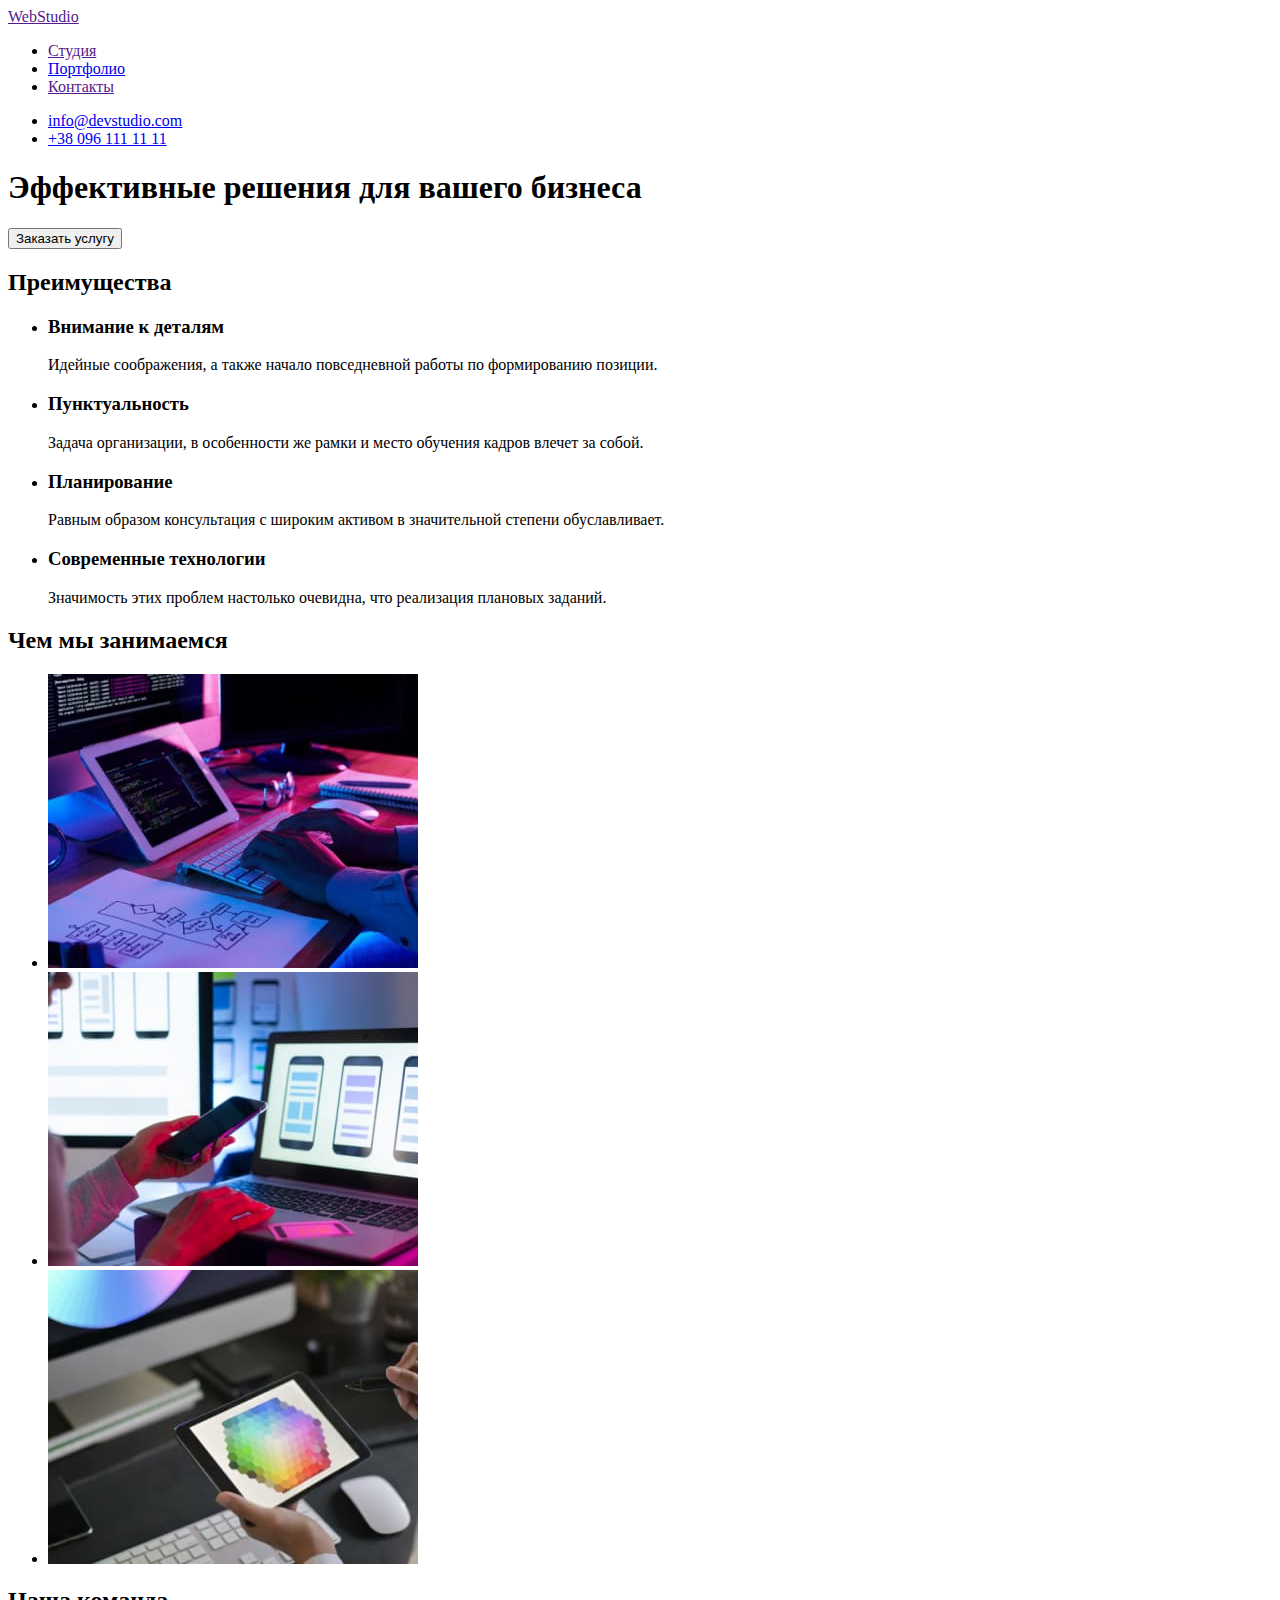
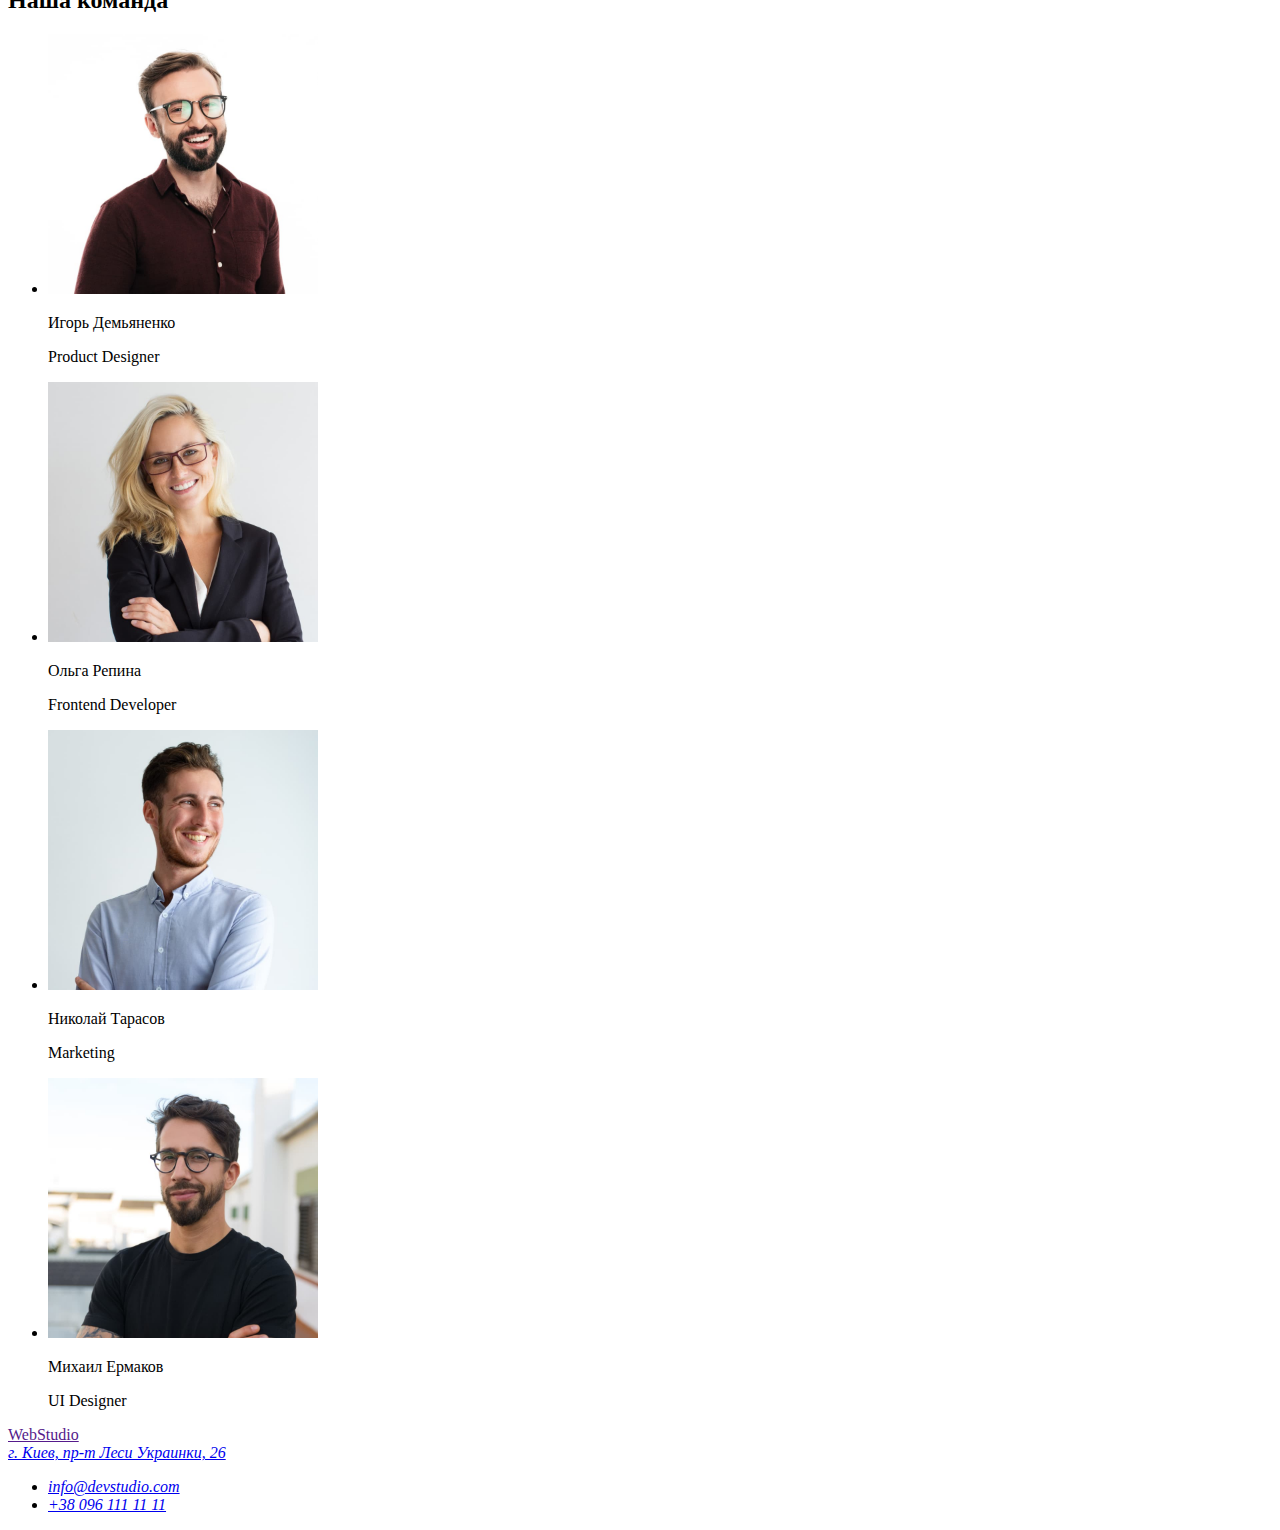
==== index.html @ e0babcfe "разметка портфолио" ====
<!DOCTYPE html>
<html lang="ru">
<head>
    <meta charset="UTF-8">
    <meta http-equiv="X-UA-Compatible" content="IE=edge">
    <meta name="viewport" content="width=device-width, initial-scale=1.0">
    <title>Document</title>
    <link rel="stylesheet" href="./css/styles.css">
</head>
<body>
    <header>
        <nav>
        <a href="" lang="en">WebStudio</a>
            <ul>
                <li><a href="">Студия</a></li>
                <li><a href="./portfolio.html">Портфолио</a></li>
                <li><a href="">Контакты</a></li>
            </ul>
        </nav>
        <ul>
            <li><a href="mailto:info@devstudio.com">info@devstudio.com</a></li>
            <li><a href="tel:+380961111111">+38 096 111 11 11</a></li>
        </ul>
    </header>
    <main>
        <section>
            <h1>Эффективные решения для вашего бизнеса</h1>
            <button type="button">Заказать услугу</button>
        </section>
        <section>
<!--Скрыть заголовок-->
            <h2>Преимущества</h2>
            <ul>
                <li>
                    <h3>Внимание к деталям</h3>
                    <p>Идейные соображения, а также начало повседневной работы по формированию позиции.</p>
                </li>
                <li>
                    <h3>Пунктуальность</h3>
                    <p>Задача организации, в особенности же рамки и место обучения кадров влечет за собой.</p>
                </li>
                <li>
                    <h3>Планирование</h3>
                    <p>Равным образом консультация с широким активом в значительной степени обуславливает.</p>
                </li>
                <li>
                    <h3>Современные технологии</h3>
                    <p>Значимость этих проблем настолько очевидна, что реализация плановых заданий.</p>
                </li>
            </ul>
        </section>
        <section>
            <h2>Чем мы занимаемся</h2>
            <ul>
                <li><img src="images/box1.jpg" alt="Человек печатает на клавиатуре" width="370" height="294"></li>
                <li><img src="images/box2.jpg" alt="Смартфон и ноутбук" width="370" height="294"></li>
                <li><img src="images/box3.jpg" alt="Палитра цветов" width="370" height="294"></li>
            </ul>
        </section>
        <section>
            <h2>Наша команда</h2>
            <ul>
                <li>
                    <img src="images/photo1.jpg" alt="фото Игоря Демьяненко" width="270" height="260">
                    <p>Игорь Демьяненко</p>
                    <p lang="en">Product Designer</p>
                </li>
                <li>
                    <img src="images/photo2.jpg" alt="фото Ольги Репиной" width="270" height="260">
                    <p>Ольга Репина</p>
                    <p lang="en">Frontend Developer</p>
                </li>
                <li>
                    <img src="images/photo3.jpg" alt="фото Николая Тарасова" width="270" height="260">
                    <p>Николай Тарасов</p>
                    <p lang="en">Marketing</p>
                </li>
                <li>
                    <img src="images/photo4.jpg" alt="фото Михаила Ермакова" width="270" height="260">
                    <p>Михаил Ермаков</p>
                    <p lang="en">UI Designer</p>
                </li>
            </ul>
        </section>
    </main>
    <footer>
        <a href="" lang="en">WebStudio</a>
        <address> 
            <a href="https://goo.gl/maps/5iMmkAFJoWgHCpp79" target="_blank">г. Киев, пр-т Леси Украинки, 26</a>  
            <ul>
                <li><a href="mailto:info@devstudio.com">info@devstudio.com</a></li>
                <li><a href="tel:+380961111111">+38 096 111 11 11</a></li>
            </ul>
        </address>
    </footer>
</body>
</html>
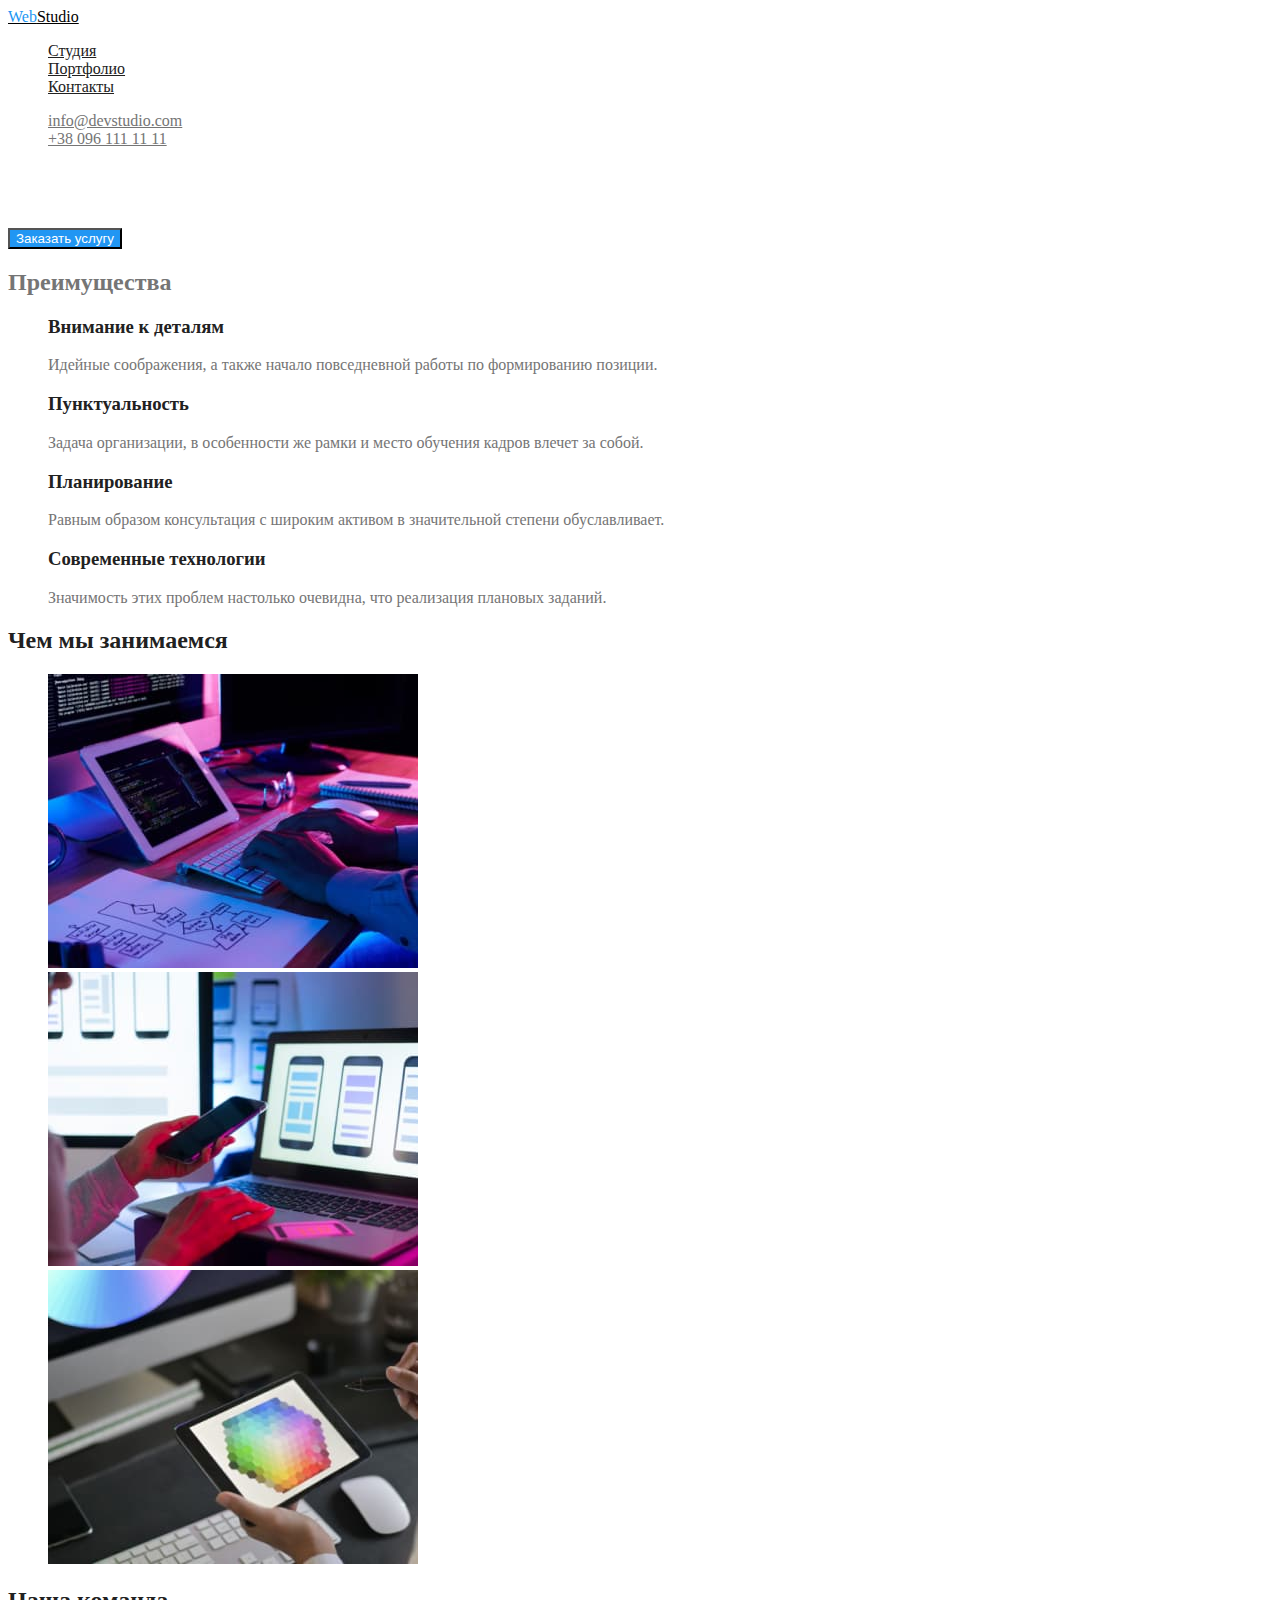
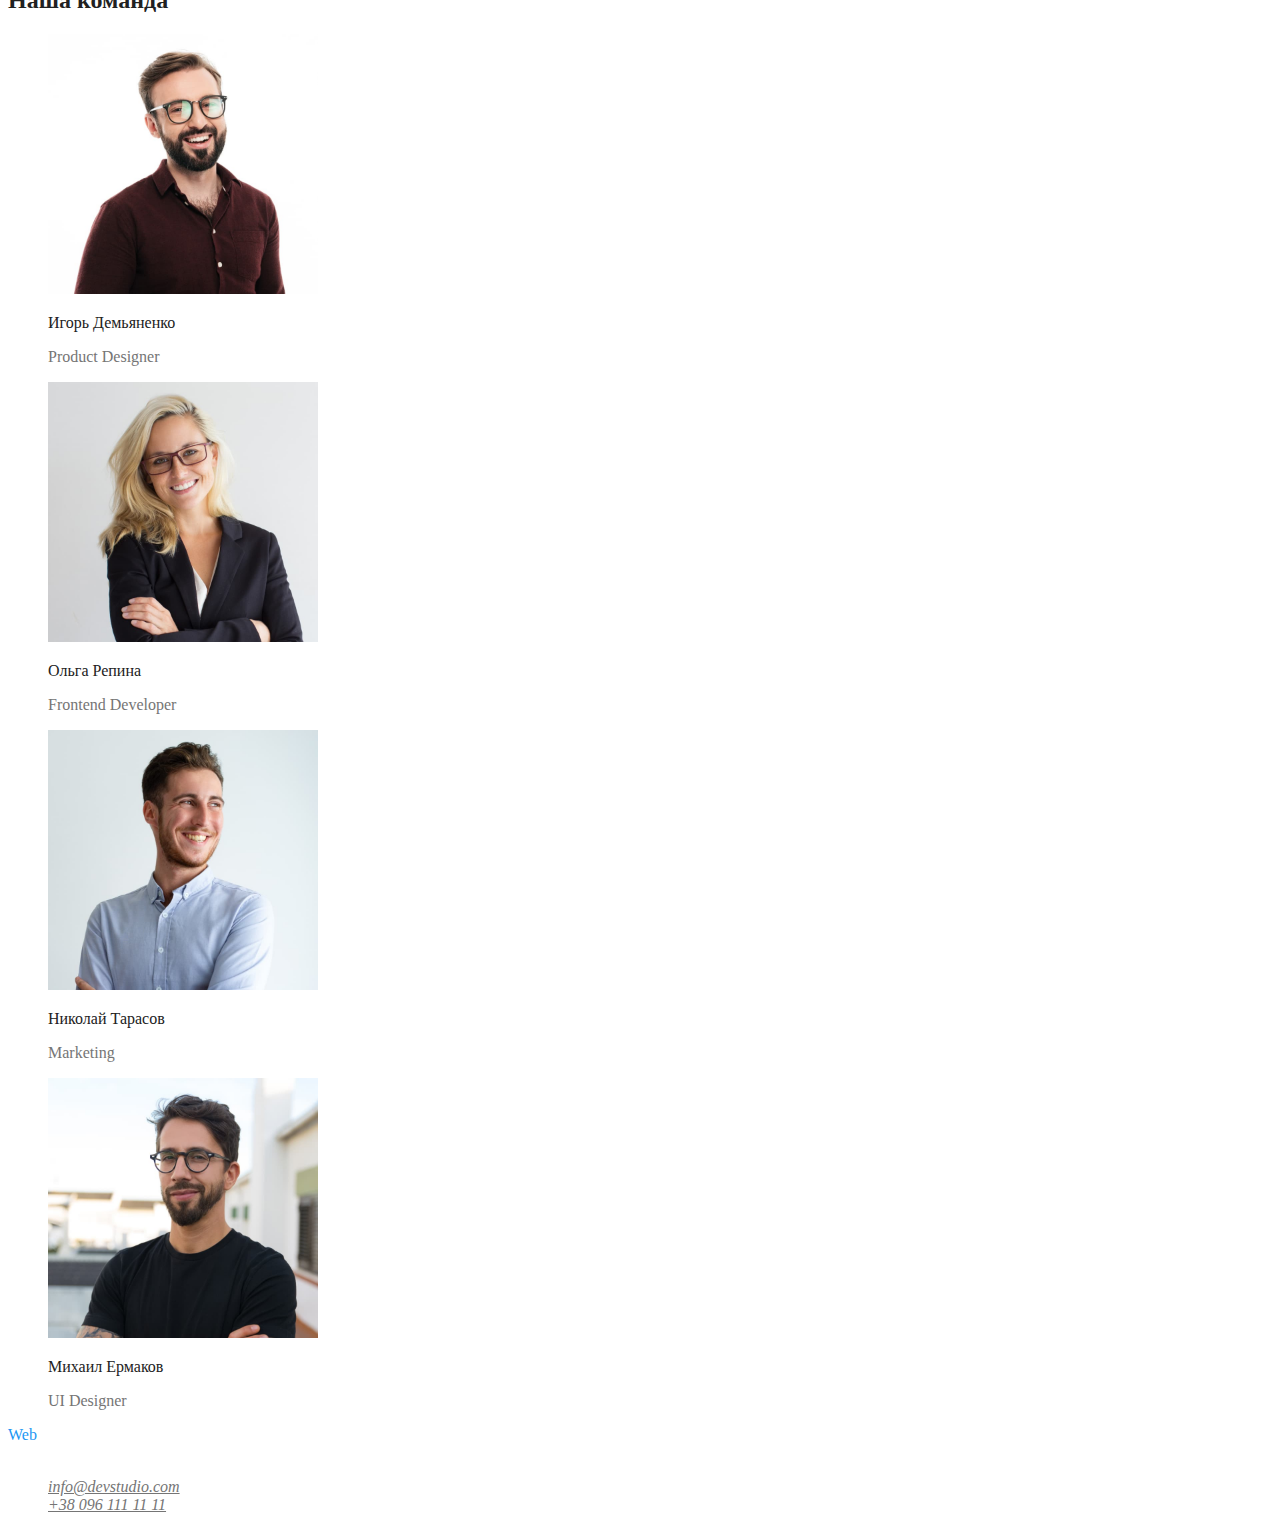
==== commit ec996025: "Добавляет цвета на основную страницу" ====
--- a/index.html
+++ b/index.html
@@ -10,84 +10,84 @@
 <body>
     <header>
         <nav>
-        <a href="" lang="en">WebStudio</a>
-            <ul>
-                <li><a href="">Студия</a></li>
-                <li><a href="./portfolio.html">Портфолио</a></li>
-                <li><a href="">Контакты</a></li>
+        <a href="" lang="en" class="logo"> <span class="accent-logo">Web</span>Studio</a>
+            <ul class="site-nav">
+                <li class="link"><a href="">Студия</a></li>
+                <li class="link"><a href="./portfolio.html">Портфолио</a></li>
+                <li class="link"><a href="">Контакты</a></li>
             </ul>
         </nav>
-        <ul>
+        <ul class="auth-nav">
             <li><a href="mailto:info@devstudio.com">info@devstudio.com</a></li>
             <li><a href="tel:+380961111111">+38 096 111 11 11</a></li>
         </ul>
     </header>
     <main>
         <section>
-            <h1>Эффективные решения для вашего бизнеса</h1>
-            <button type="button">Заказать услугу</button>
+            <h1 class="title">Эффективные решения для вашего бизнеса</h1>
+            <button type="button" class="button">Заказать услугу</button>
         </section>
         <section>
 <!--Скрыть заголовок-->
-            <h2>Преимущества</h2>
-            <ul>
+            <h2 >Преимущества</h2>
+            <ul class="advantage-list">
                 <li>
-                    <h3>Внимание к деталям</h3>
+                    <h3 class="advantage-list-title">Внимание к деталям</h3>
                     <p>Идейные соображения, а также начало повседневной работы по формированию позиции.</p>
                 </li>
                 <li>
-                    <h3>Пунктуальность</h3>
+                    <h3 class="advantage-list-title">Пунктуальность</h3>
                     <p>Задача организации, в особенности же рамки и место обучения кадров влечет за собой.</p>
                 </li>
                 <li>
-                    <h3>Планирование</h3>
+                    <h3 class="advantage-list-title">Планирование</h3>
                     <p>Равным образом консультация с широким активом в значительной степени обуславливает.</p>
                 </li>
                 <li>
-                    <h3>Современные технологии</h3>
+                    <h3 class="advantage-list-title">Современные технологии</h3>
                     <p>Значимость этих проблем настолько очевидна, что реализация плановых заданий.</p>
                 </li>
             </ul>
         </section>
         <section>
-            <h2>Чем мы занимаемся</h2>
-            <ul>
+            <h2 class="work">Чем мы занимаемся</h2>
+            <ul class="work-list">
                 <li><img src="images/box1.jpg" alt="Человек печатает на клавиатуре" width="370" height="294"></li>
                 <li><img src="images/box2.jpg" alt="Смартфон и ноутбук" width="370" height="294"></li>
                 <li><img src="images/box3.jpg" alt="Палитра цветов" width="370" height="294"></li>
             </ul>
         </section>
         <section>
-            <h2>Наша команда</h2>
-            <ul>
+            <h2 class="team">Наша команда</h2>
+            <ul class="team-list">
                 <li>
                     <img src="images/photo1.jpg" alt="фото Игоря Демьяненко" width="270" height="260">
-                    <p>Игорь Демьяненко</p>
+                    <p class="team-list-title">Игорь Демьяненко</p>
                     <p lang="en">Product Designer</p>
                 </li>
                 <li>
                     <img src="images/photo2.jpg" alt="фото Ольги Репиной" width="270" height="260">
-                    <p>Ольга Репина</p>
+                    <p class="team-list-title">Ольга Репина</p>
                     <p lang="en">Frontend Developer</p>
                 </li>
                 <li>
                     <img src="images/photo3.jpg" alt="фото Николая Тарасова" width="270" height="260">
-                    <p>Николай Тарасов</p>
+                    <p class="team-list-title">Николай Тарасов</p>
                     <p lang="en">Marketing</p>
                 </li>
                 <li>
                     <img src="images/photo4.jpg" alt="фото Михаила Ермакова" width="270" height="260">
-                    <p>Михаил Ермаков</p>
+                    <p class="team-list-title">Михаил Ермаков</p>
                     <p lang="en">UI Designer</p>
                 </li>
             </ul>
         </section>
     </main>
     <footer>
-        <a href="" lang="en">WebStudio</a>
+        <a href="" lang="en" class="logo-footer"> <span class="accent-logo">Web</span>Studio</a>
         <address> 
-            <a href="https://goo.gl/maps/5iMmkAFJoWgHCpp79" target="_blank">г. Киев, пр-т Леси Украинки, 26</a>  
-            <ul>
+            <a href="https://goo.gl/maps/5iMmkAFJoWgHCpp79" target="_blank" class="address">г. Киев, пр-т Леси Украинки, 26</a>  
+            <ul class="address-list">
                 <li><a href="mailto:info@devstudio.com">info@devstudio.com</a></li>
                 <li><a href="tel:+380961111111">+38 096 111 11 11</a></li>
             </ul>
--- a/css/styles.css
+++ b/css/styles.css
@@ -0,0 +1,84 @@
+:root {
+  --primary-text-color: #757575;
+  --title-text-color: #212121;
+  --accent-color: #2196f3;
+  --white-color: #ffffff;
+  --grey-color: rgba(255, 255, 255, 0, 6);
+}
+
+body {
+  color: var(--primary-text-color);
+}
+
+/*logo*/
+.logo {
+  color: black;
+}
+.accent-logo {
+  color: var(--accent-color);
+}
+
+/*navigation*/
+.site-nav a {
+  color: var(--title-text-color);
+}
+.site-nav a:hover,
+.site-nav a:focus {
+  color: var(--accent-color);
+}
+
+.auth-nav a {
+  color: var(--primary-text-color);
+}
+
+.auth-nav a:hover,
+.auth-nav a:focus {
+  color: var(--accent-color);
+}
+.site-nav,
+.auth-nav,
+.advantage-list,
+.work-list,
+.team-list,
+.address-list {
+  list-style: none;
+}
+
+/*title*/
+.title {
+  color: var(--white-color);
+}
+
+.button {
+  color: var(--white-color);
+  background-color: var(--accent-color);
+}
+
+/*advantages*/
+.advantage-list-title {
+  color: var(--title-text-color);
+}
+
+/*work*/
+.work,
+.team {
+  color: var(--title-text-color);
+}
+
+/*team*/
+.team-list-title {
+  color: var(--title-text-color);
+}
+
+/*footer*/
+.address {
+  color: var(--white-color);
+}
+
+.address-list a {
+  color: var(--grey-color);
+}
+
+.logo-footer {
+  color: var(--white-color);
+}
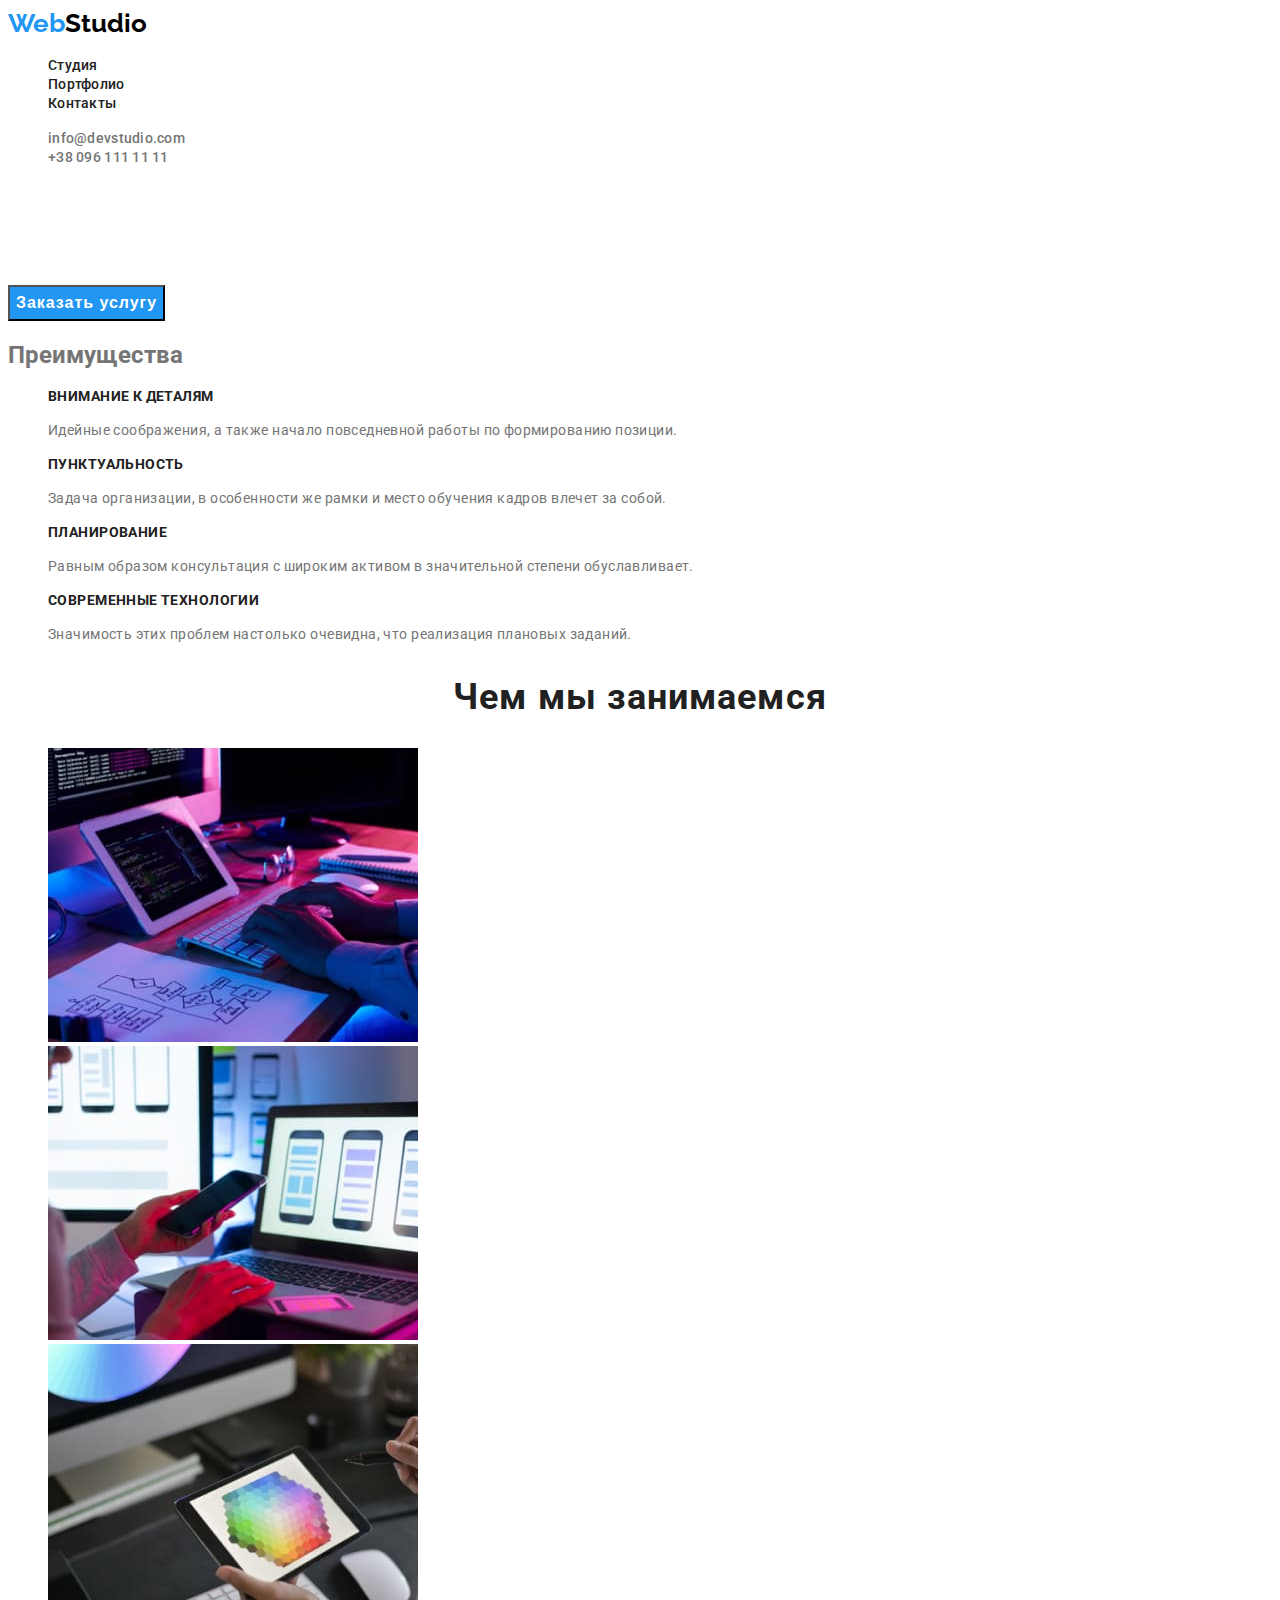
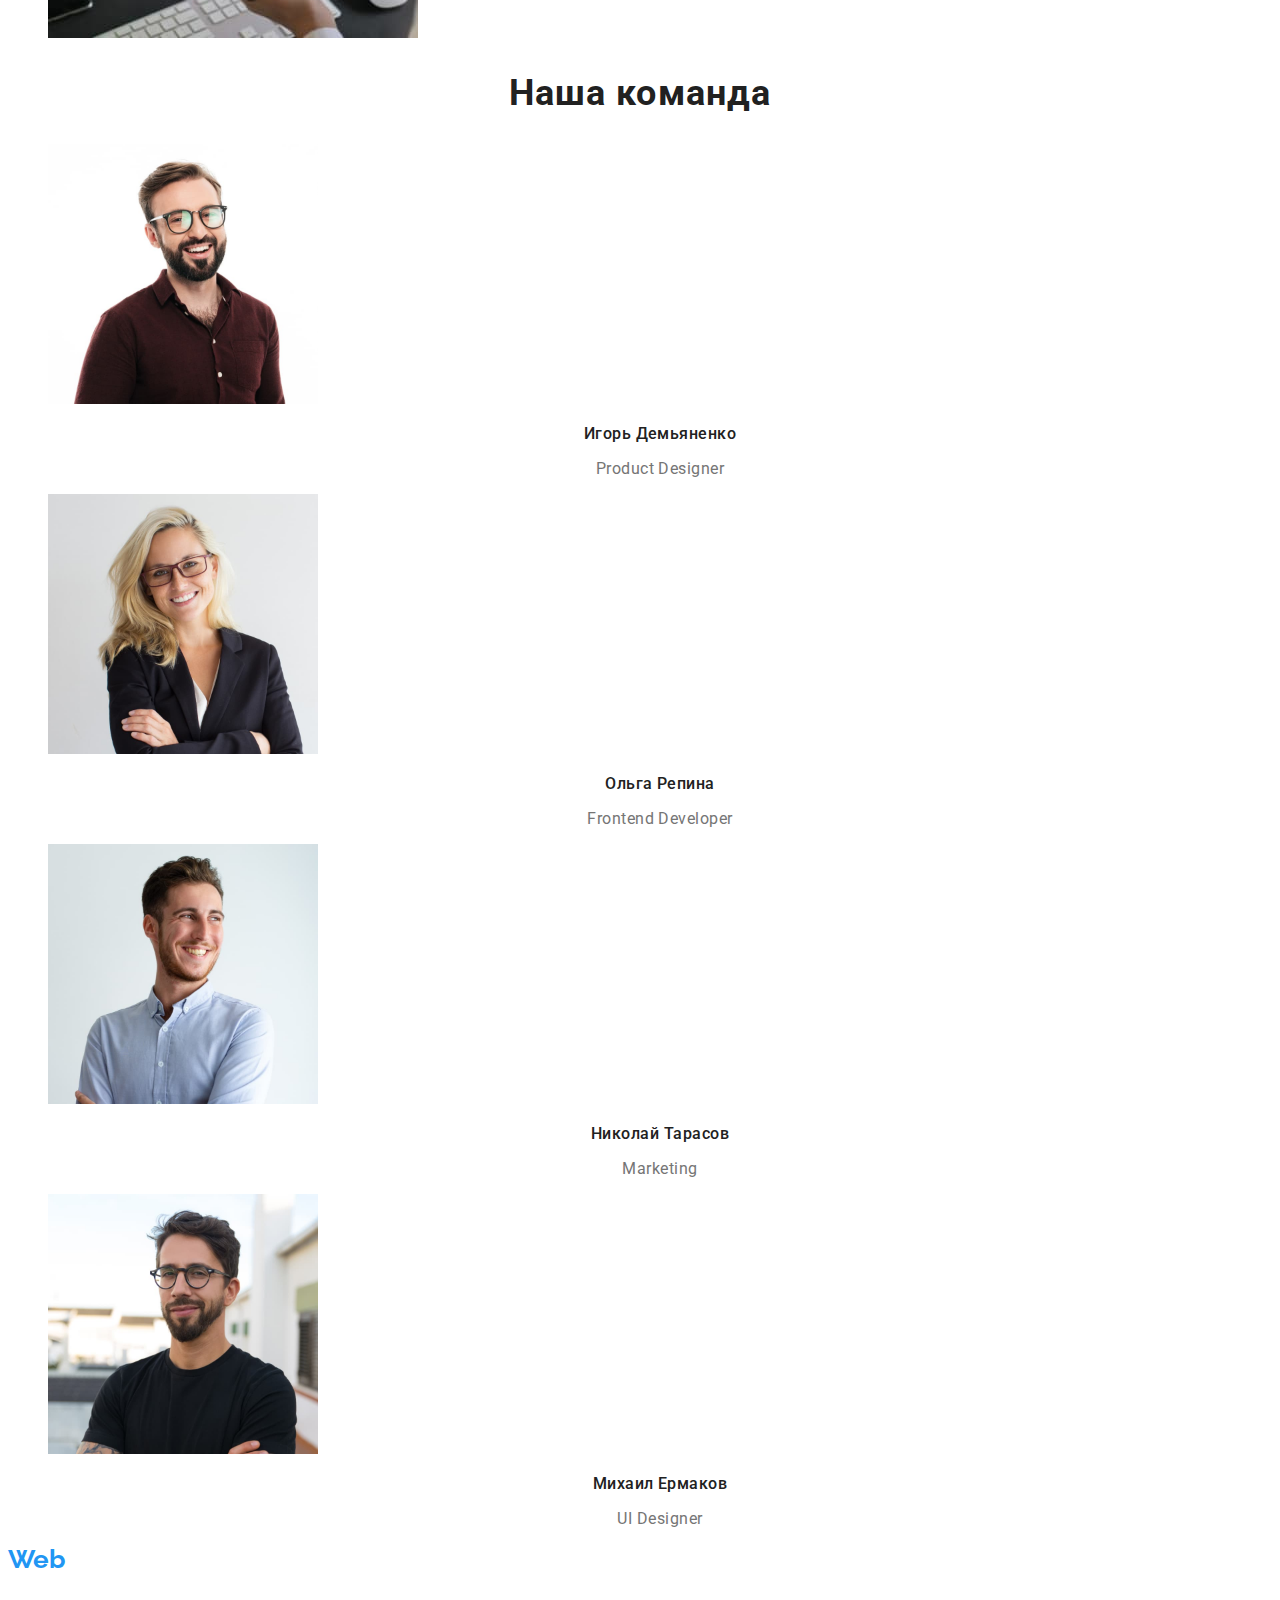
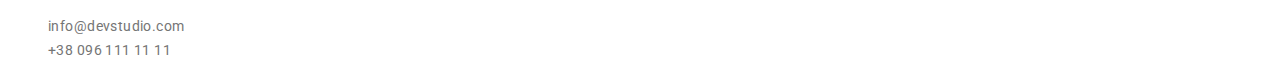
==== commit e5b4d72d: "Добавляет шрифты" ====
--- a/index.html
+++ b/index.html
@@ -5,6 +5,9 @@
     <meta http-equiv="X-UA-Compatible" content="IE=edge">
     <meta name="viewport" content="width=device-width, initial-scale=1.0">
     <title>Document</title>
+    <link rel="preconnect" href="https://fonts.googleapis.com">
+    <link rel="preconnect" href="https://fonts.gstatic.com" crossorigin>
+    <link href="https://fonts.googleapis.com/css2?family=Raleway:wght@700&family=Roboto:wght@400;500;700;900&display=swap" rel="stylesheet">
     <link rel="stylesheet" href="./css/styles.css">
 </head>
 <body>
@@ -33,19 +36,19 @@
             <ul class="advantage-list">
                 <li>
                     <h3 class="advantage-list-title">Внимание к деталям</h3>
-                    <p>Идейные соображения, а также начало повседневной работы по формированию позиции.</p>
+                    <p class="advantage-list-text">Идейные соображения, а также начало повседневной работы по формированию позиции.</p>
                 </li>
                 <li>
                     <h3 class="advantage-list-title">Пунктуальность</h3>
-                    <p>Задача организации, в особенности же рамки и место обучения кадров влечет за собой.</p>
+                    <p class="advantage-list-text">Задача организации, в особенности же рамки и место обучения кадров влечет за собой.</p>
                 </li>
                 <li>
                     <h3 class="advantage-list-title">Планирование</h3>
-                    <p>Равным образом консультация с широким активом в значительной степени обуславливает.</p>
+                    <p class="advantage-list-text">Равным образом консультация с широким активом в значительной степени обуславливает.</p>
                 </li>
                 <li>
                     <h3 class="advantage-list-title">Современные технологии</h3>
-                    <p>Значимость этих проблем настолько очевидна, что реализация плановых заданий.</p>
+                    <p class="advantage-list-text">Значимость этих проблем настолько очевидна, что реализация плановых заданий.</p>
                 </li>
             </ul>
         </section>
@@ -63,22 +66,22 @@
                 <li>
                     <img src="images/photo1.jpg" alt="фото Игоря Демьяненко" width="270" height="260">
                     <p class="team-list-title">Игорь Демьяненко</p>
-                    <p lang="en">Product Designer</p>
+                    <p class="team-position" lang="en">Product Designer</p>
                 </li>
                 <li>
                     <img src="images/photo2.jpg" alt="фото Ольги Репиной" width="270" height="260">
                     <p class="team-list-title">Ольга Репина</p>
-                    <p lang="en">Frontend Developer</p>
+                    <p class="team-position" lang="en" >Frontend Developer</p>
                 </li>
                 <li>
                     <img src="images/photo3.jpg" alt="фото Николая Тарасова" width="270" height="260">
                     <p class="team-list-title">Николай Тарасов</p>
-                    <p lang="en">Marketing</p>
+                    <p class="team-position" lang="en">Marketing</p>
                 </li>
                 <li>
                     <img src="images/photo4.jpg" alt="фото Михаила Ермакова" width="270" height="260">
                     <p class="team-list-title">Михаил Ермаков</p>
-                    <p lang="en">UI Designer</p>
+                    <p class="team-position" lang="en">UI Designer</p>
                 </li>
             </ul>
         </section>
--- a/css/styles.css
+++ b/css/styles.css
@@ -8,20 +8,38 @@
 
 body {
   color: var(--primary-text-color);
+  font-family: Roboto, sans-serif;
 }
 
 /*logo*/
 .logo {
   color: black;
+  font-family: Raleway;
+  font-weight: 700;
+  font-size: 26px;
+  line-height: 1.19;
+  text-decoration: none;
 }
 .accent-logo {
   color: var(--accent-color);
+  font-family: Raleway;
+  font-weight: 700;
+  font-size: 26px;
+  line-height: 1.19;
+  text-decoration: none;
 }
 
 /*navigation*/
 .site-nav a {
   color: var(--title-text-color);
-}
+  text-decoration: none;
+
+  font-weight: 500;
+  font-size: 14px;
+  line-height: 1.14;
+  letter-spacing: 0.02em;
+}
+
 .site-nav a:hover,
 .site-nav a:focus {
   color: var(--accent-color);
@@ -29,6 +47,12 @@
 
 .auth-nav a {
   color: var(--primary-text-color);
+  text-decoration: none;
+
+  font-weight: 500;
+  font-size: 14px;
+  line-height: 1.14;
+  letter-spacing: 0.02em;
 }
 
 .auth-nav a:hover,
@@ -40,45 +64,148 @@
 .advantage-list,
 .work-list,
 .team-list,
-.address-list {
+.address-list,
+.work-nav,
+.work-examples {
   list-style: none;
 }
 
 /*title*/
 .title {
   color: var(--white-color);
+
+  font-weight: 900;
+  font-size: 44px;
+  line-height: 1.36;
+  text-align: center;
+  letter-spacing: 0.06em;
+  text-transform: uppercase;
 }
 
 .button {
   color: var(--white-color);
   background-color: var(--accent-color);
+
+  font-weight: 700;
+  font-size: 16px;
+  line-height: 1.9;
+  text-align: center;
+  letter-spacing: 0.06em;
 }
 
 /*advantages*/
 .advantage-list-title {
   color: var(--title-text-color);
+
+  font-weight: 700;
+  font-size: 14px;
+  line-height: 1.14;
+  letter-spacing: 0.03em;
+  text-transform: uppercase;
+}
+
+.advantage-list-text {
+  font-weight: 400;
+  font-size: 14px;
+  line-height: 1.71;
+  letter-spacing: 0.03em;
 }
 
 /*work*/
 .work,
 .team {
   color: var(--title-text-color);
+
+  font-weight: 700;
+  font-size: 36px;
+  line-height: 1.17;
+  font-weight: bold;
+  text-align: center;
+  letter-spacing: 0.03em;
 }
 
 /*team*/
 .team-list-title {
   color: var(--title-text-color);
+
+  font-weight: 500;
+  font-size: 16px;
+  line-height: 1.19;
+  text-align: center;
+  letter-spacing: 0.03em;
+}
+
+.team-position {
+  font-weight: 400;
+  font-size: 16px;
+  line-height: 1.19;
+  text-align: center;
+  letter-spacing: 0.03em;
 }
 
 /*footer*/
 .address {
   color: var(--white-color);
+
+  font-style: normal;
+  font-weight: 400;
+  font-size: 14px;
+  line-height: 1.71;
+  letter-spacing: 0.03em;
 }
 
 .address-list a {
   color: var(--grey-color);
+  text-decoration: none;
+
+  font-style: normal;
+  font-weight: 400;
+  font-size: 14px;
+  line-height: 1.71;
+  letter-spacing: 0.03em;
+}
+
+.address-list a:hover,
+.address-list a:focus {
+  color: var(--accent-color);
 }
 
 .logo-footer {
   color: var(--white-color);
-}
+  font-family: Raleway;
+  font-weight: 700;
+  font-size: 26px;
+  line-height: 1.19;
+}
+
+/*portfolio*/
+.work-button {
+  color: var(--title-text-color);
+  background-color: F5F4FA;
+
+  font-weight: 500;
+  font-size: 16px;
+  line-height: 1.63;
+  text-align: center;
+  letter-spacing: 0.03em;
+}
+.work-button:hover,
+.work-button:focus {
+  color: var(--white-color);
+  background-color: var(--accent-color);
+}
+.work-title {
+  color: var(--title-text-color);
+
+  font-weight: 700;
+  font-size: 18px;
+  line-height: 2;
+  letter-spacing: 0.06em;
+}
+
+.work-examples-form {
+  font-weight: 400;
+  font-size: 16px;
+  line-height: 1.88;
+  letter-spacing: 0.03em;
+}
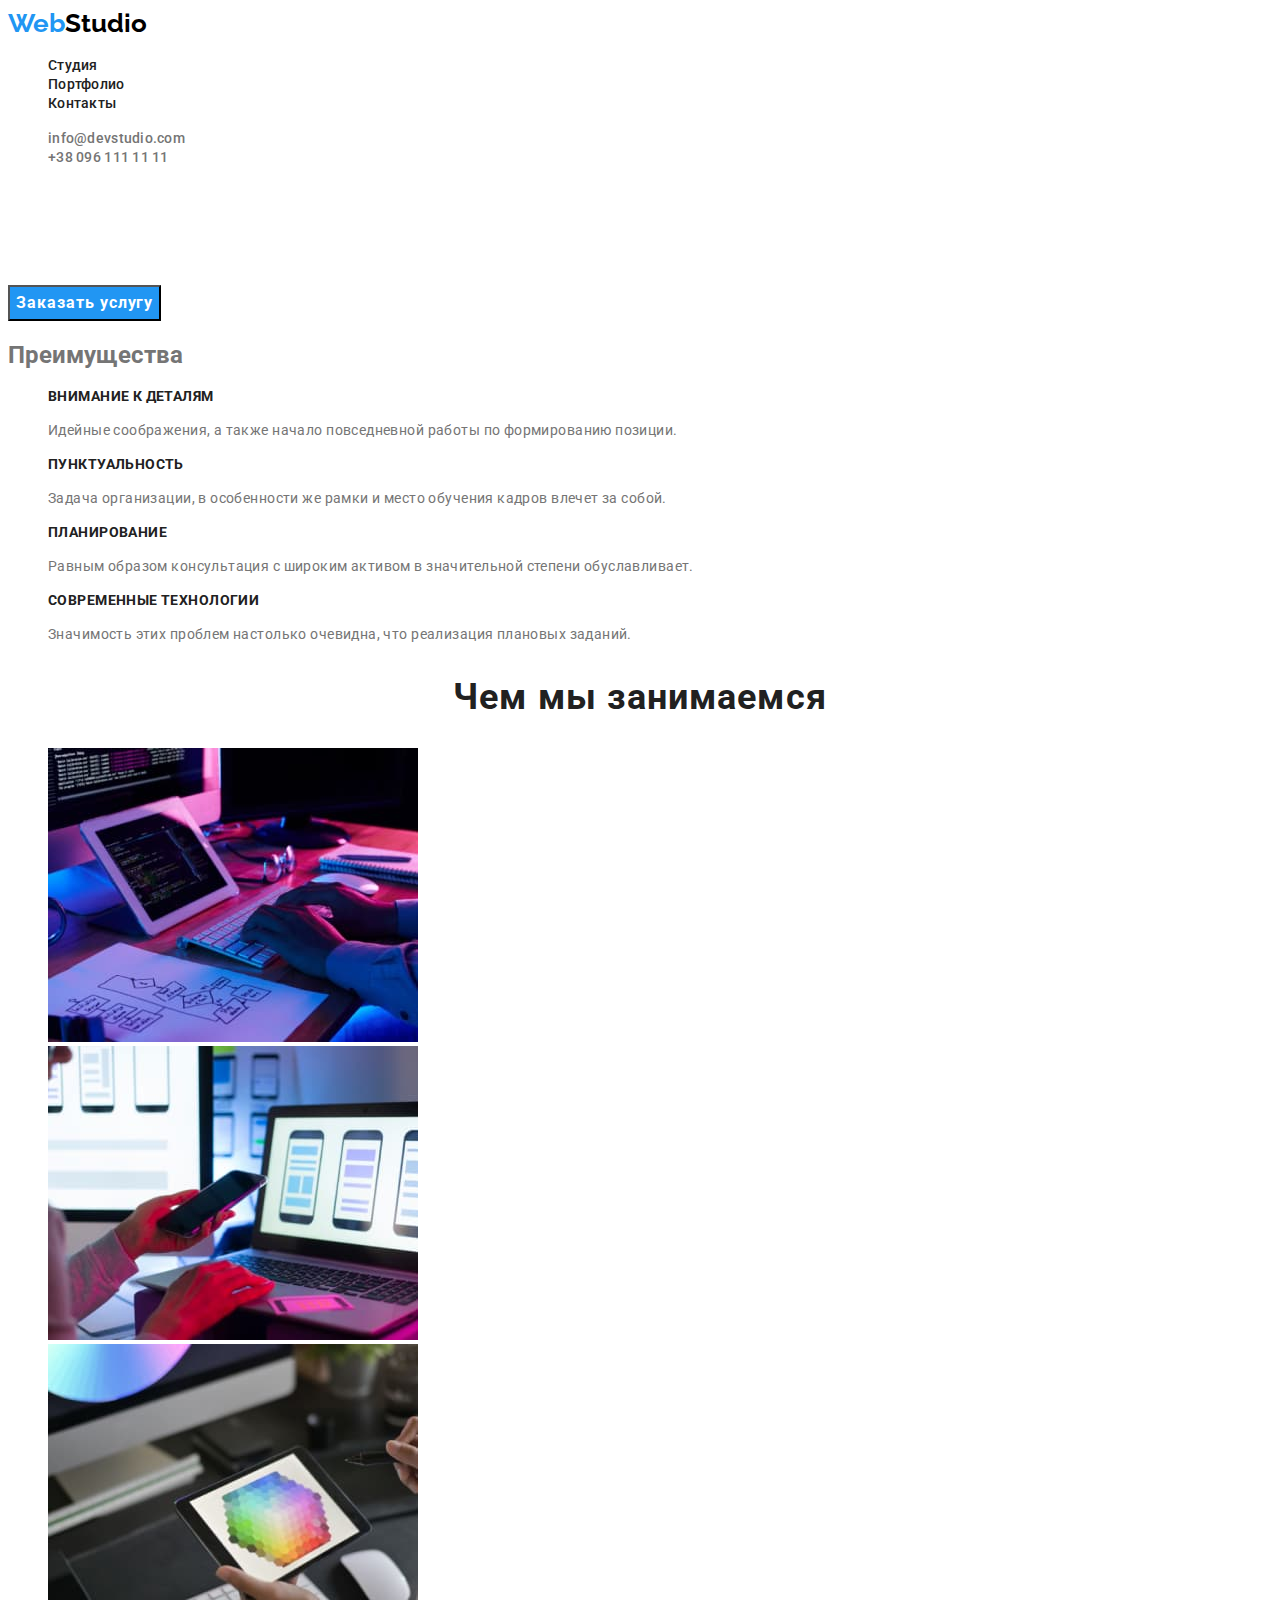
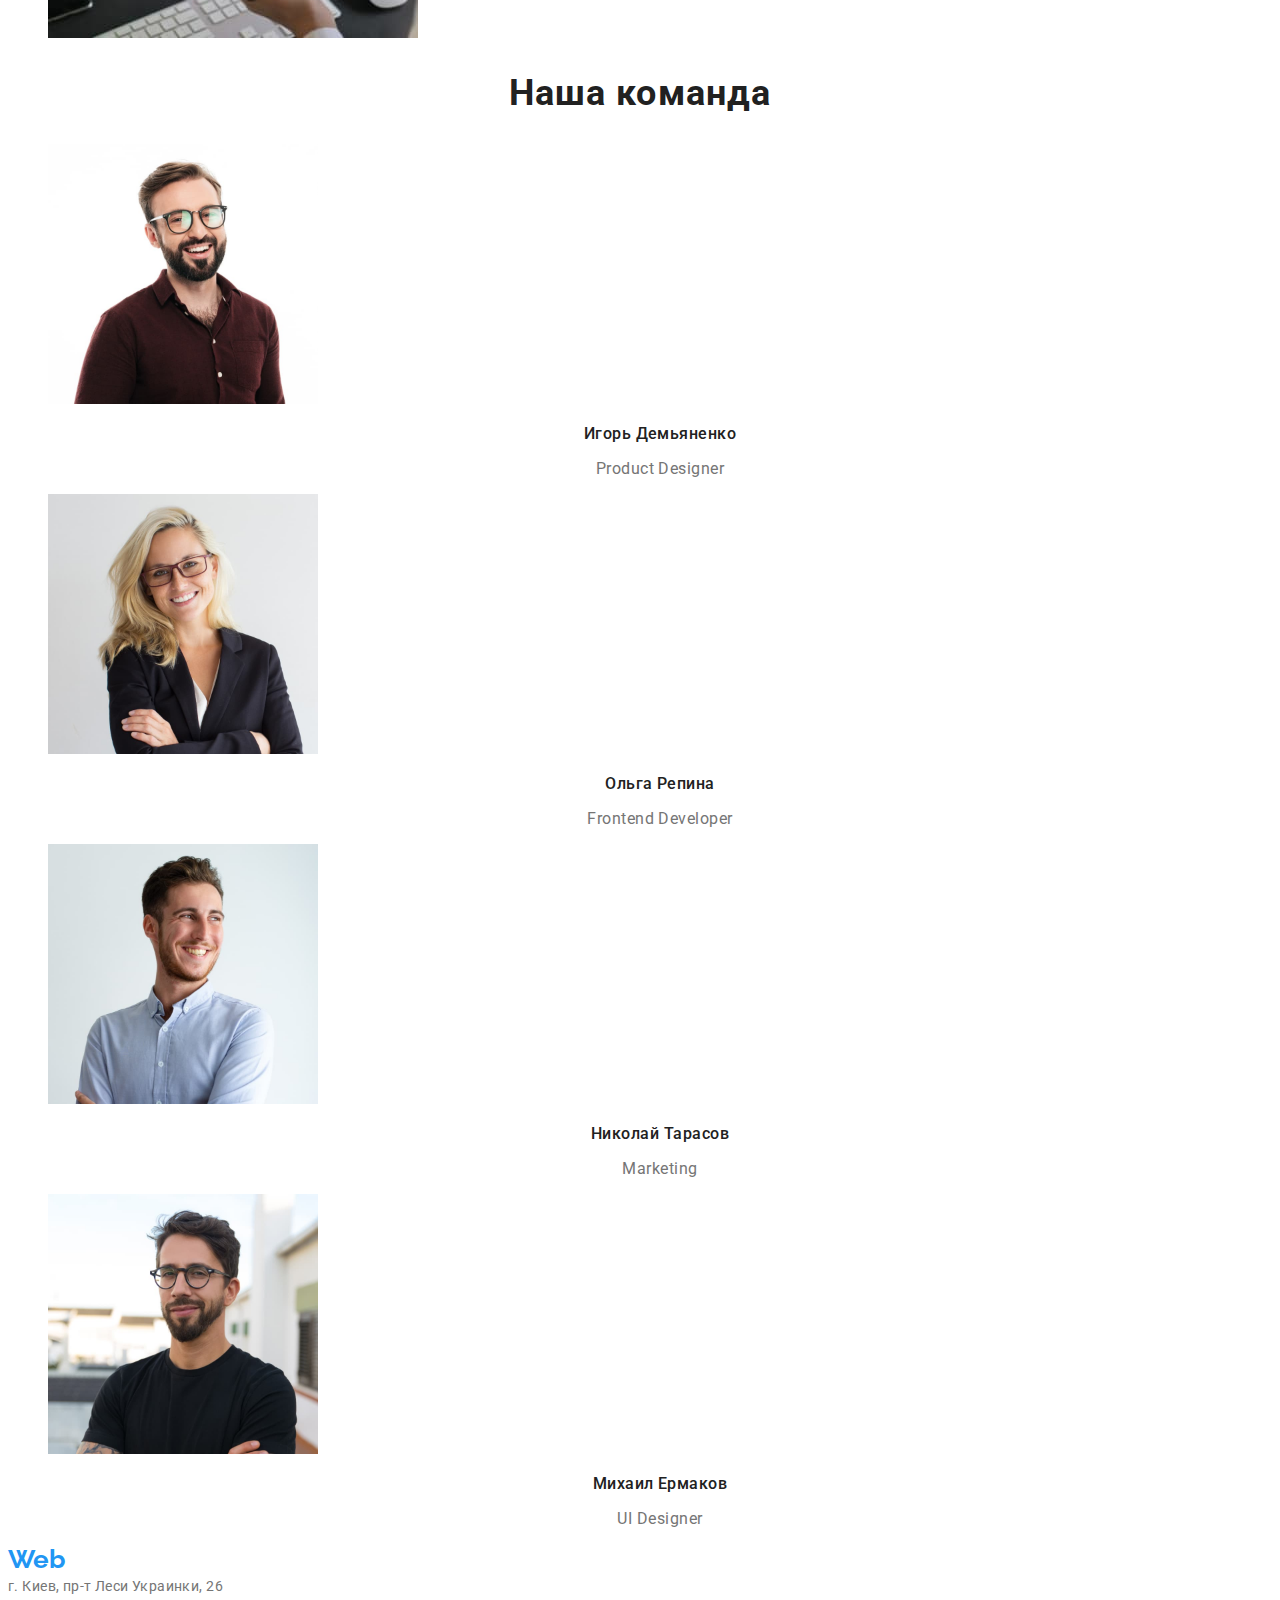
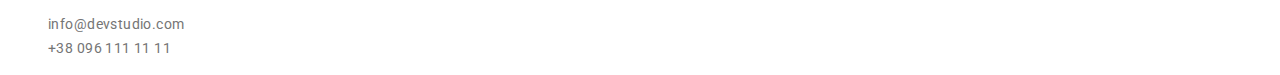
==== commit 84d7f58e: "Добавляет псевдоклассы" ====
--- a/index.html
+++ b/index.html
@@ -12,17 +12,17 @@
 </head>
 <body>
     <header>
-        <nav>
+        <nav class="navigation">
         <a href="" lang="en" class="logo"> <span class="accent-logo">Web</span>Studio</a>
-            <ul class="site-nav">
-                <li class="link"><a href="">Студия</a></li>
-                <li class="link"><a href="./portfolio.html">Портфолио</a></li>
-                <li class="link"><a href="">Контакты</a></li>
+            <ul class="site-nav list">
+                <li><a href="">Студия</a></li>
+                <li><a href="./portfolio.html">Портфолио</a></li>
+                <li><a href="">Контакты</a></li>
             </ul>
         </nav>
-        <ul class="auth-nav">
-            <li><a href="mailto:info@devstudio.com">info@devstudio.com</a></li>
-            <li><a href="tel:+380961111111">+38 096 111 11 11</a></li>
+        <ul class="auth-nav list">
+            <li><a href="mailto:info@devstudio.com" class="link">info@devstudio.com</a></li>
+            <li><a href="tel:+380961111111" class="link">+38 096 111 11 11</a></li>
         </ul>
     </header>
     <main>
@@ -33,9 +33,9 @@
         <section>
 <!--Скрыть заголовок-->
             <h2 >Преимущества</h2>
-            <ul class="advantage-list">
+            <ul class="advantage-list list">
                 <li>
-                    <h3 class="advantage-list-title">Внимание к деталям</h3>
+                    <h3 class="advantage-list-title ">Внимание к деталям</h3>
                     <p class="advantage-list-text">Идейные соображения, а также начало повседневной работы по формированию позиции.</p>
                 </li>
                 <li>
@@ -54,7 +54,7 @@
         </section>
         <section>
             <h2 class="work">Чем мы занимаемся</h2>
-            <ul class="work-list">
+            <ul class="work-list list">
                 <li><img src="images/box1.jpg" alt="Человек печатает на клавиатуре" width="370" height="294"></li>
                 <li><img src="images/box2.jpg" alt="Смартфон и ноутбук" width="370" height="294"></li>
                 <li><img src="images/box3.jpg" alt="Палитра цветов" width="370" height="294"></li>
@@ -62,7 +62,7 @@
         </section>
         <section>
             <h2 class="team">Наша команда</h2>
-            <ul class="team-list">
+            <ul class="team-list list">
                 <li>
                     <img src="images/photo1.jpg" alt="фото Игоря Демьяненко" width="270" height="260">
                     <p class="team-list-title">Игорь Демьяненко</p>
@@ -88,11 +88,11 @@
     </main>
     <footer>
         <a href="" lang="en" class="logo-footer"> <span class="accent-logo">Web</span>Studio</a>
-        <address> 
-            <a href="https://goo.gl/maps/5iMmkAFJoWgHCpp79" target="_blank" class="address">г. Киев, пр-т Леси Украинки, 26</a>  
-            <ul class="address-list">
+        <address class="address"> 
+            <a href="https://goo.gl/maps/5iMmkAFJoWgHCpp79" target="_blank" class="address-map link">г. Киев, пр-т Леси Украинки, 26</a>  
+            <ul class="address-list list">
                 <li><a href="mailto:info@devstudio.com">info@devstudio.com</a></li>
-                <li><a href="tel:+380961111111">+38 096 111 11 11</a></li>
+                <li><a href="tel:+380961111111" >+38 096 111 11 11</a></li>
             </ul>
         </address>
     </footer>
--- a/css/styles.css
+++ b/css/styles.css
@@ -11,6 +11,13 @@
   font-family: Roboto, sans-serif;
 }
 
+.link {
+  text-decoration: none;
+}
+.list {
+  list-style: none;
+}
+
 /*logo*/
 .logo {
   color: black;
@@ -22,22 +29,21 @@
 }
 .accent-logo {
   color: var(--accent-color);
-  font-family: Raleway;
-  font-weight: 700;
-  font-size: 26px;
-  line-height: 1.19;
-  text-decoration: none;
 }
 
 /*navigation*/
-.site-nav a {
-  color: var(--title-text-color);
-  text-decoration: none;
-
+
+.site-nav a,
+.auth-nav a {
   font-weight: 500;
   font-size: 14px;
   line-height: 1.14;
   letter-spacing: 0.02em;
+}
+
+.site-nav a {
+  color: var(--title-text-color);
+  text-decoration: none;
 }
 
 .site-nav a:hover,
@@ -47,33 +53,16 @@
 
 .auth-nav a {
   color: var(--primary-text-color);
-  text-decoration: none;
-
-  font-weight: 500;
-  font-size: 14px;
-  line-height: 1.14;
-  letter-spacing: 0.02em;
 }
 
 .auth-nav a:hover,
 .auth-nav a:focus {
   color: var(--accent-color);
 }
-.site-nav,
-.auth-nav,
-.advantage-list,
-.work-list,
-.team-list,
-.address-list,
-.work-nav,
-.work-examples {
-  list-style: none;
-}
 
 /*title*/
 .title {
   color: var(--white-color);
-
   font-weight: 900;
   font-size: 44px;
   line-height: 1.36;
@@ -85,12 +74,18 @@
 .button {
   color: var(--white-color);
   background-color: var(--accent-color);
-
+  font-family: inherit;
   font-weight: 700;
   font-size: 16px;
   line-height: 1.9;
   text-align: center;
   letter-spacing: 0.06em;
+  cursor: pointer;
+}
+
+.button:hover,
+.button:focus {
+  background-color: #188ce8;
 }
 
 /*advantages*/
@@ -144,9 +139,8 @@
 }
 
 /*footer*/
-.address {
-  color: var(--white-color);
-
+.address,
+.address-list a {
   font-style: normal;
   font-weight: 400;
   font-size: 14px;
@@ -154,20 +148,17 @@
   letter-spacing: 0.03em;
 }
 
-.address-list a {
+.address-map {
+  color: var(--white-color);
+}
+.address a {
   color: var(--grey-color);
   text-decoration: none;
-
-  font-style: normal;
-  font-weight: 400;
-  font-size: 14px;
-  line-height: 1.71;
-  letter-spacing: 0.03em;
-}
-
-.address-list a:hover,
-.address-list a:focus {
-  color: var(--accent-color);
+}
+
+.address a:hover,
+.address a:focus {
+  color: var(--white-color);
 }
 
 .logo-footer {
@@ -176,25 +167,27 @@
   font-weight: 700;
   font-size: 26px;
   line-height: 1.19;
+  text-decoration: none;
 }
 
 /*portfolio*/
 .work-button {
   color: var(--title-text-color);
   background-color: F5F4FA;
-
+  font-family: inherit;
   font-weight: 500;
   font-size: 16px;
   line-height: 1.63;
   text-align: center;
   letter-spacing: 0.03em;
+  cursor: pointer;
 }
 .work-button:hover,
 .work-button:focus {
   color: var(--white-color);
   background-color: var(--accent-color);
 }
-.work-title {
+.work-examples-title {
   color: var(--title-text-color);
 
   font-weight: 700;
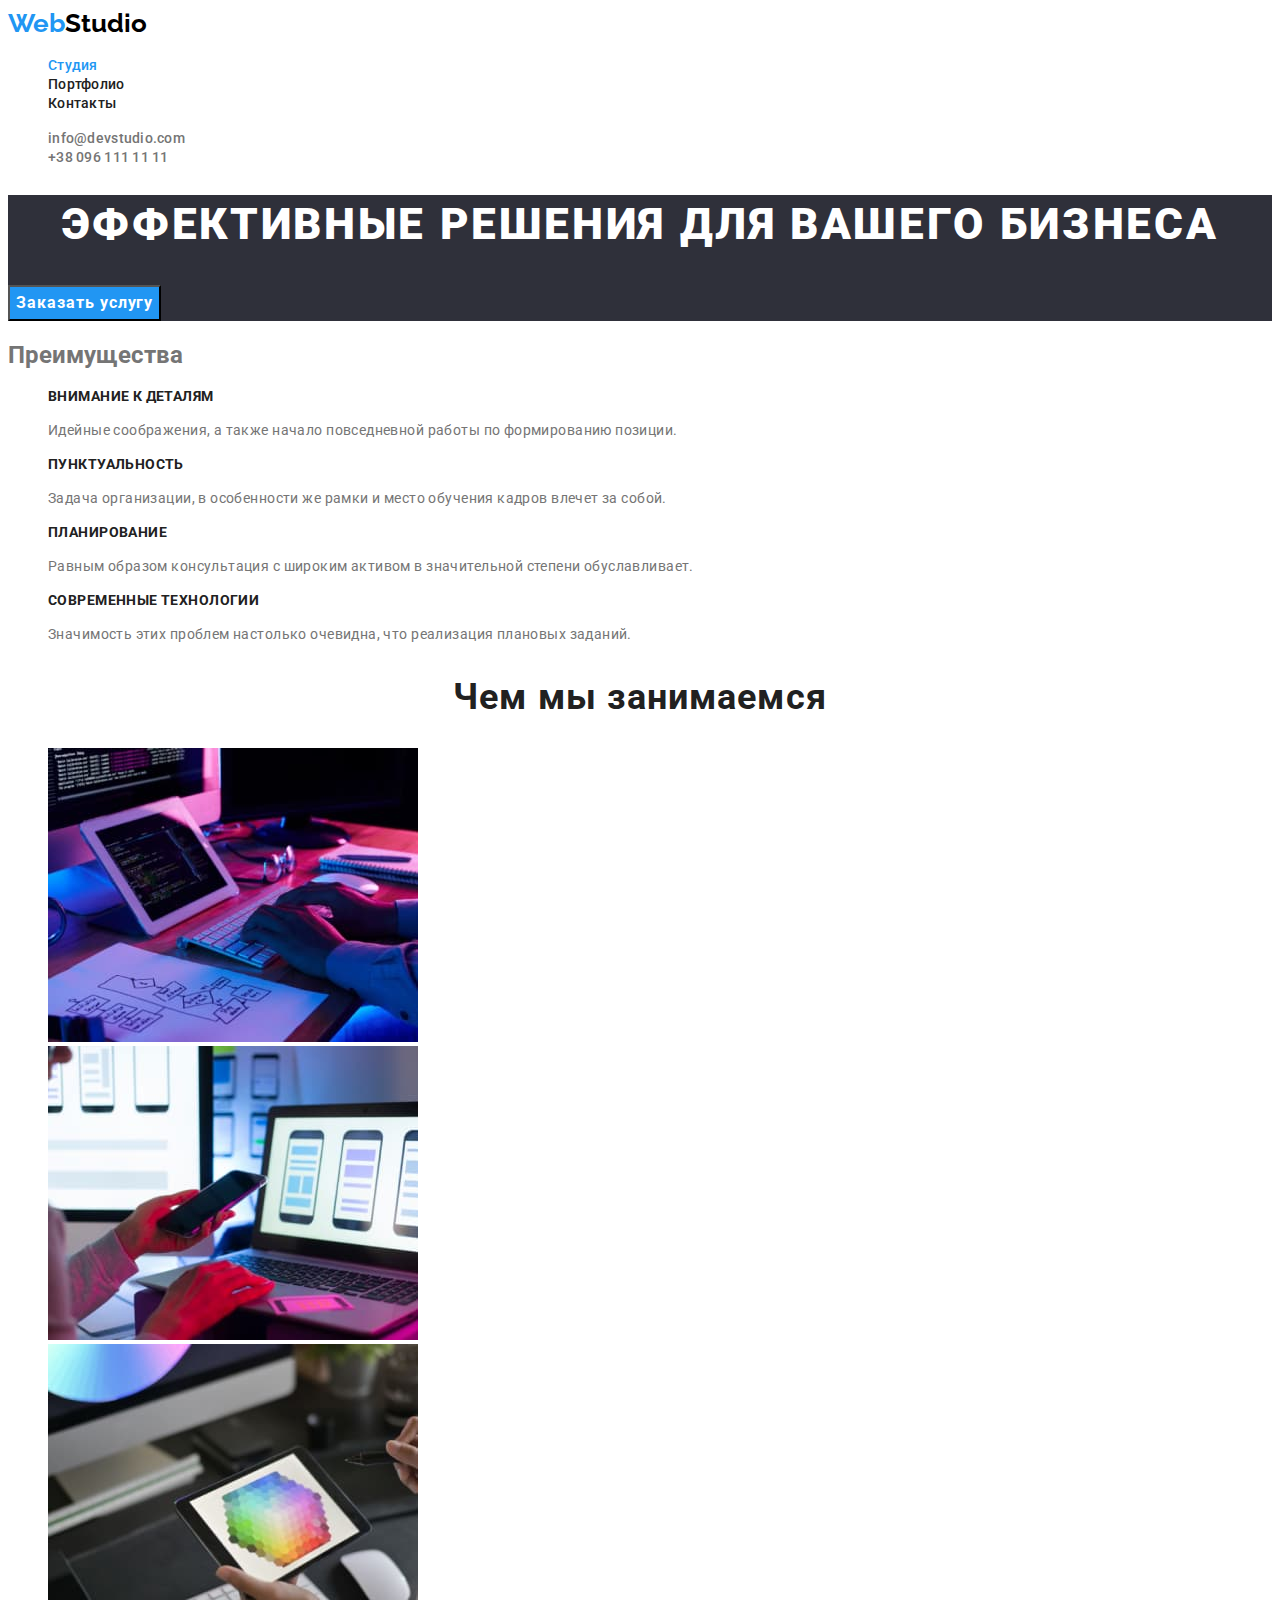
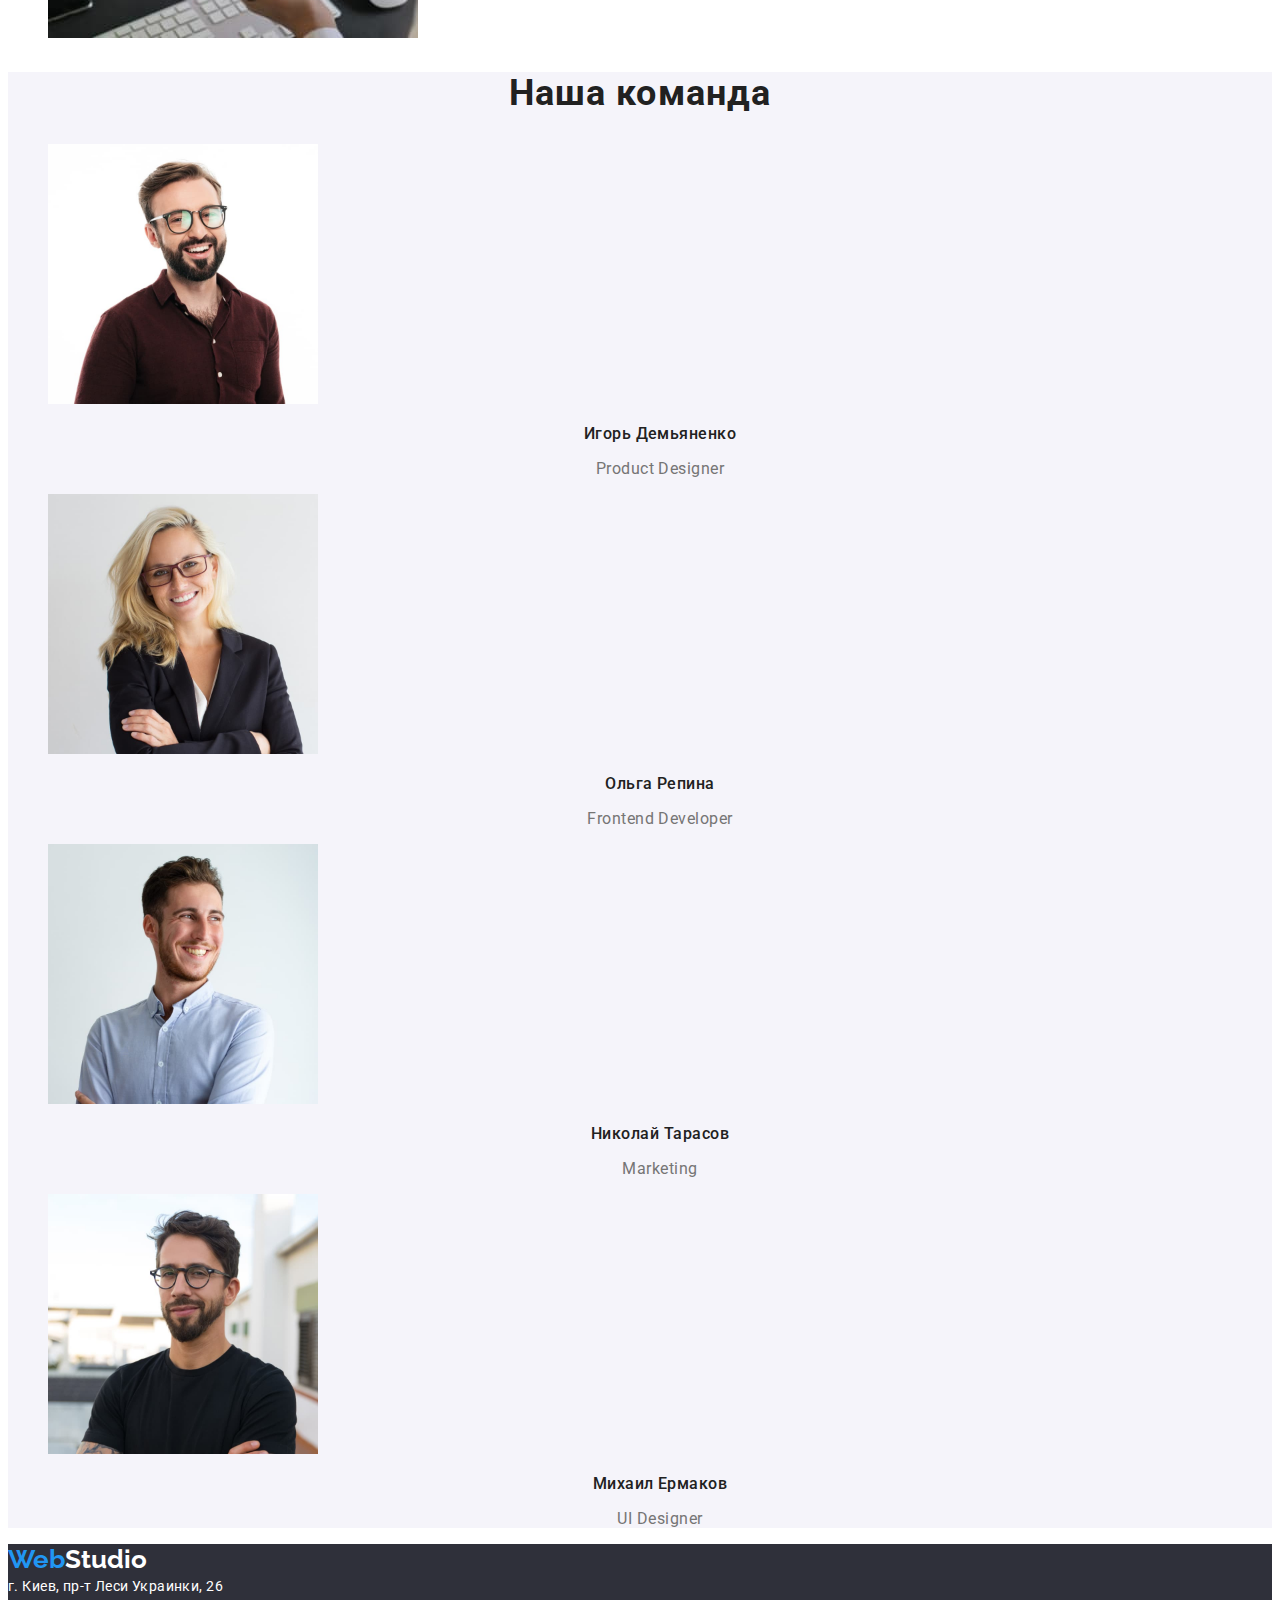
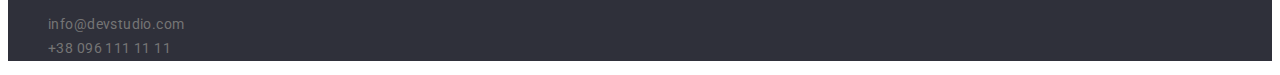
==== commit 42963c02: "добавляет фоны элементов" ====
--- a/index.html
+++ b/index.html
@@ -15,7 +15,7 @@
         <nav class="navigation">
         <a href="" lang="en" class="logo"> <span class="accent-logo">Web</span>Studio</a>
             <ul class="site-nav list">
-                <li><a href="">Студия</a></li>
+                <li class="current-page"><a href="">Студия</a></li>
                 <li><a href="./portfolio.html">Портфолио</a></li>
                 <li><a href="">Контакты</a></li>
             </ul>
@@ -26,7 +26,7 @@
         </ul>
     </header>
     <main>
-        <section>
+        <section class="hero">
             <h1 class="title">Эффективные решения для вашего бизнеса</h1>
             <button type="button" class="button">Заказать услугу</button>
         </section>
@@ -60,7 +60,7 @@
                 <li><img src="images/box3.jpg" alt="Палитра цветов" width="370" height="294"></li>
             </ul>
         </section>
-        <section>
+        <section class="team-section">
             <h2 class="team">Наша команда</h2>
             <ul class="team-list list">
                 <li>
@@ -86,7 +86,7 @@
             </ul>
         </section>
     </main>
-    <footer>
+    <footer class="footer">
         <a href="" lang="en" class="logo-footer"> <span class="accent-logo">Web</span>Studio</a>
         <address class="address"> 
             <a href="https://goo.gl/maps/5iMmkAFJoWgHCpp79" target="_blank" class="address-map link">г. Киев, пр-т Леси Украинки, 26</a>  
--- a/css/styles.css
+++ b/css/styles.css
@@ -4,6 +4,8 @@
   --accent-color: #2196f3;
   --white-color: #ffffff;
   --grey-color: rgba(255, 255, 255, 0, 6);
+  --bg-color: #2f303a;
+  --secondary-bg-color: #f5f4fa;
 }
 
 body {
@@ -60,7 +62,13 @@
   color: var(--accent-color);
 }
 
-/*title*/
+.current-page a {
+  color: var(--accent-color);
+}
+/*hero*/
+.hero {
+  background: var(--bg-color);
+}
 .title {
   color: var(--white-color);
   font-weight: 900;
@@ -120,6 +128,9 @@
 }
 
 /*team*/
+.team-section {
+  background: var(--secondary-bg-color);
+}
 .team-list-title {
   color: var(--title-text-color);
 
@@ -139,6 +150,9 @@
 }
 
 /*footer*/
+.footer {
+  background: var(--bg-color);
+}
 .address,
 .address-list a {
   font-style: normal;
@@ -151,7 +165,7 @@
 .address-map {
   color: var(--white-color);
 }
-.address a {
+.address-list a {
   color: var(--grey-color);
   text-decoration: none;
 }
@@ -173,7 +187,7 @@
 /*portfolio*/
 .work-button {
   color: var(--title-text-color);
-  background-color: F5F4FA;
+  background-color: var(--secondary-bg-color);
   font-family: inherit;
   font-weight: 500;
   font-size: 16px;
@@ -202,3 +216,7 @@
   line-height: 1.88;
   letter-spacing: 0.03em;
 }
+
+.work-link {
+  text-decoration: none;
+}
